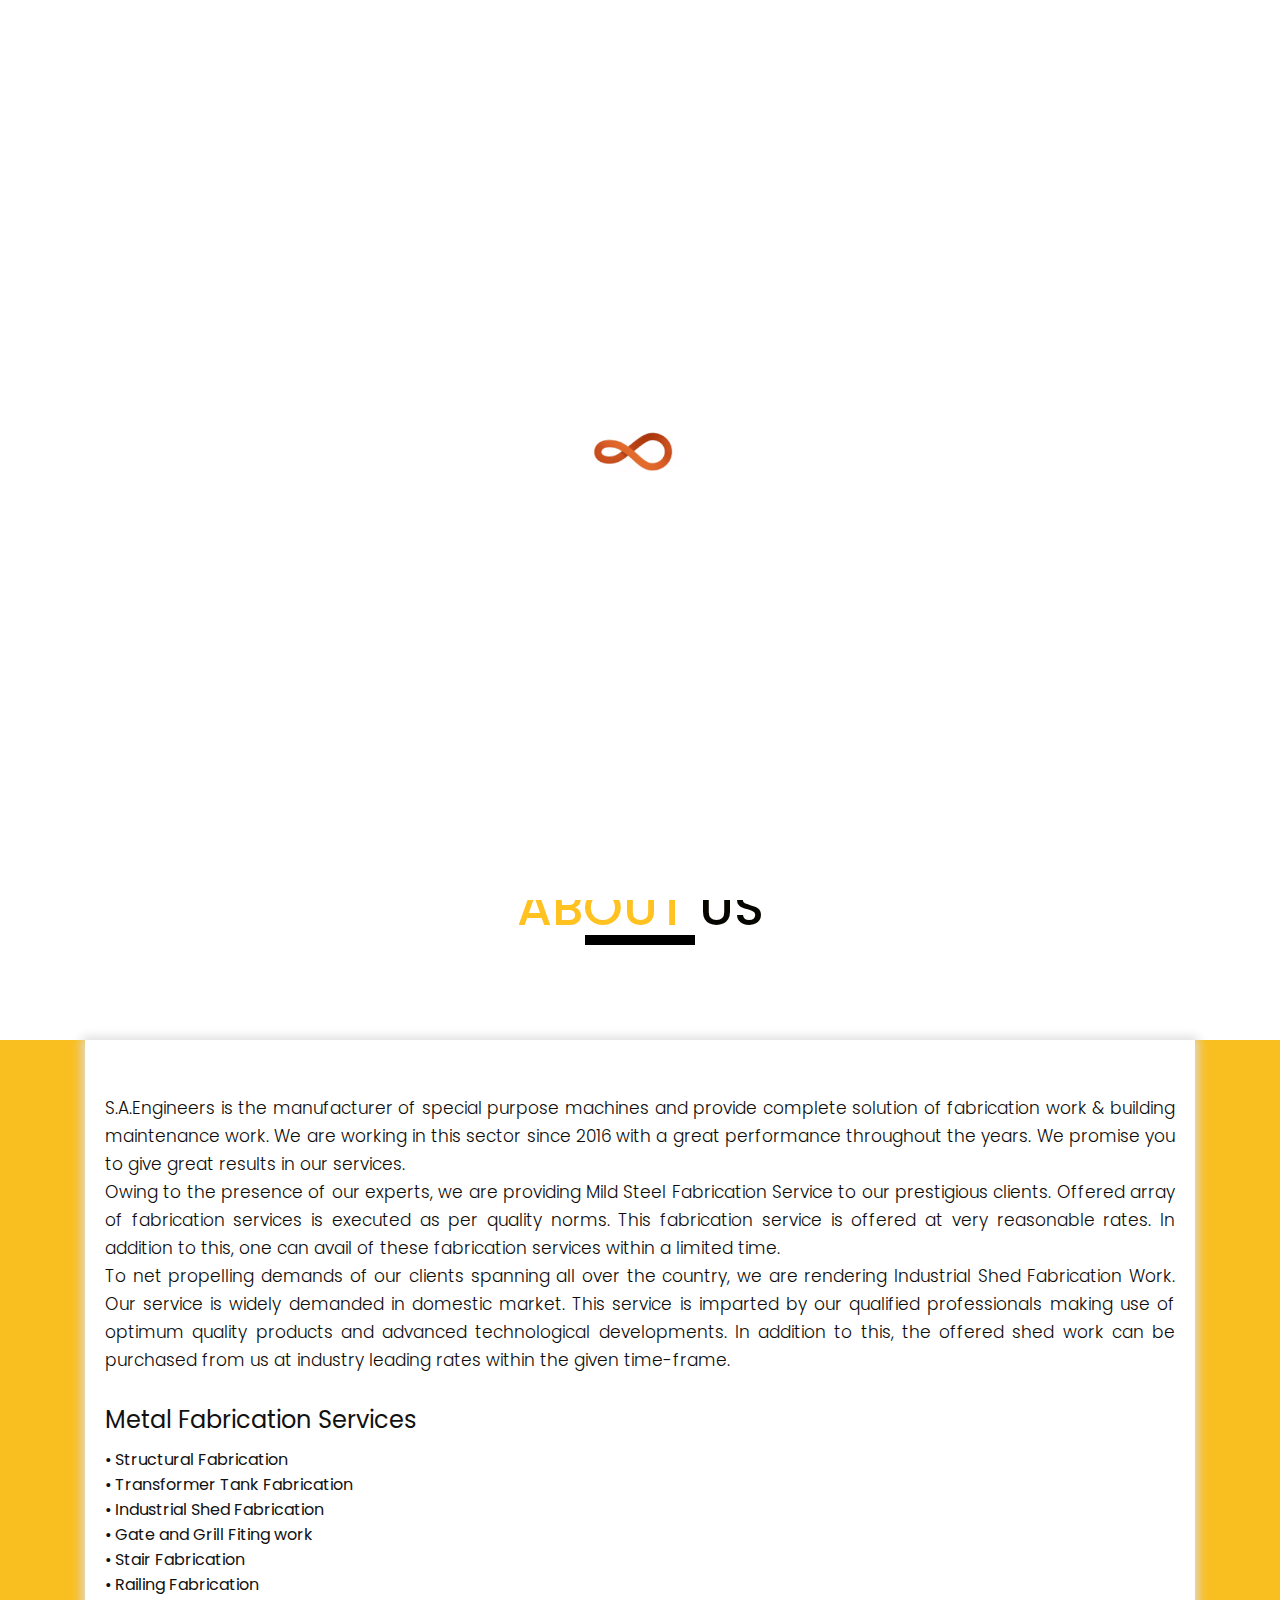
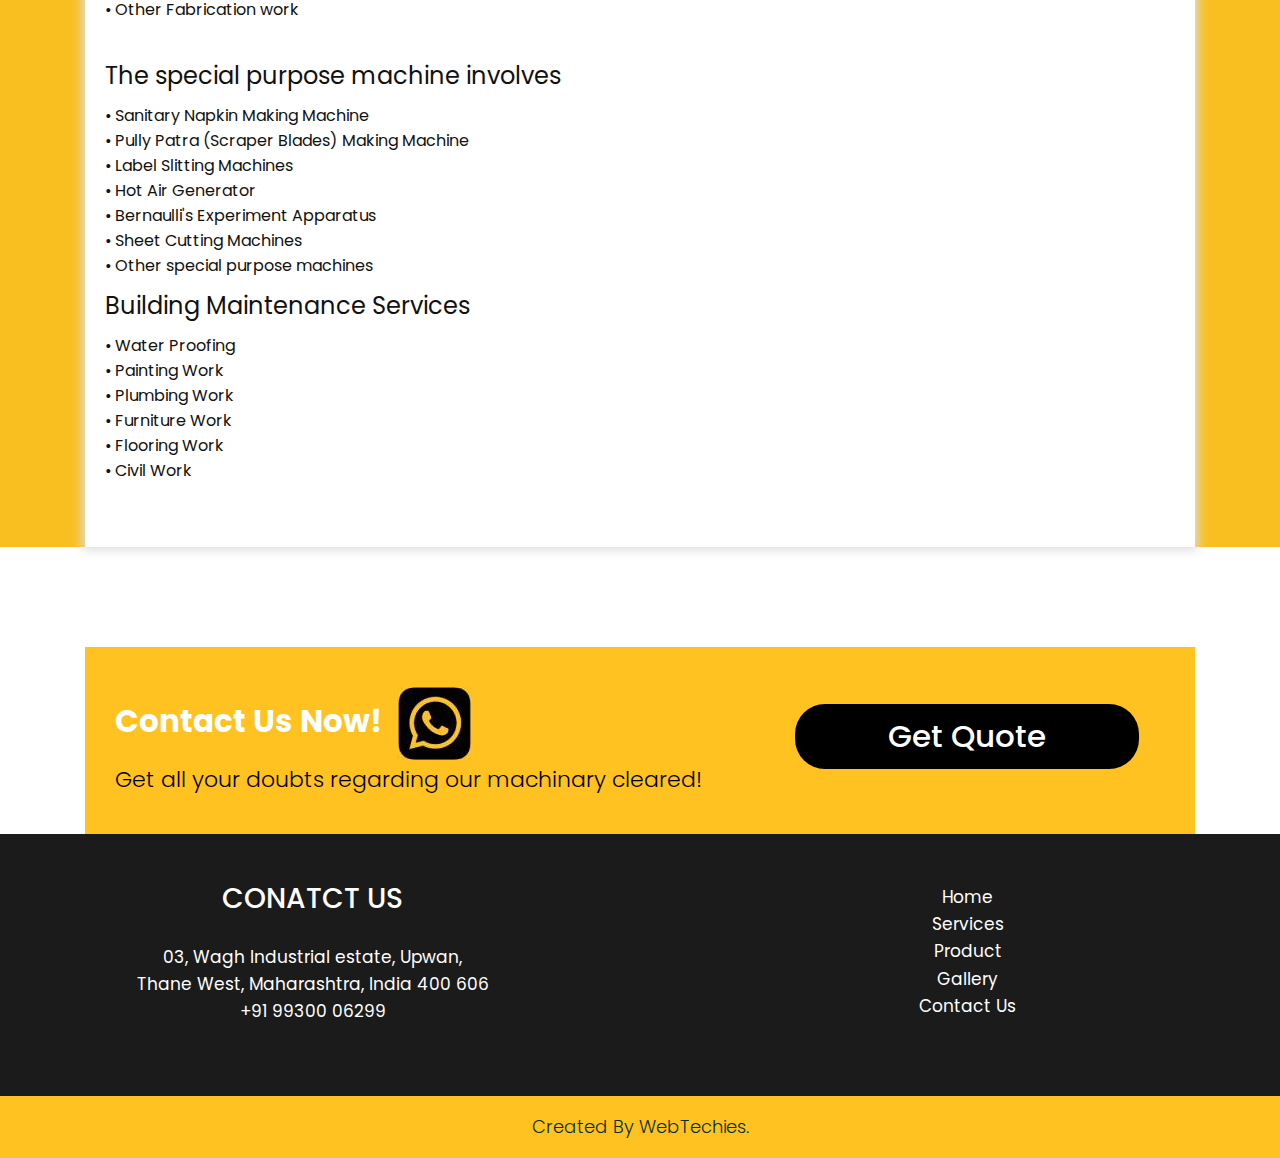
==== index.html @ 24c994b4 "Add files via upload" ====
<!DOCTYPE html>
<html lang="en">
   <head>
      <!-- basic -->
      <meta charset="utf-8">
      <meta http-equiv="X-UA-Compatible" content="IE=edge">
      <!-- mobile metas -->
      <meta name="viewport" content="width=device-width, initial-scale=1">
      <meta name="viewport" content="initial-scale=1, maximum-scale=1">
      <meta name="viewport" content="width=device-width, initial-scale=1, maximum-scale=1, user-scalable=no">
      <!-- site metas -->
      <title>S A Engineering</title>
      <meta name="keywords" content="">
      <meta name="description" content="">
      <meta name="author" content="">
      <!-- bootstrap css -->
      <link rel="stylesheet" href="css/bootstrap.min.css">
      <!-- style css -->
      <link rel="stylesheet" href="css/style.css">
      <!-- Responsive-->
      <link rel="stylesheet" href="css/responsive.css">
      <!-- fevicon -->
      <link rel="icon" href="images/fevicon.png" type="image/gif" />
      <!-- Scrollbar Custom CSS -->
      <link rel="stylesheet" href="css/jquery.mCustomScrollbar.min.css">
      <!-- Tweaks for older IEs-->
      <link rel="stylesheet" href="https://netdna.bootstrapcdn.com/font-awesome/4.0.3/css/font-awesome.css">
      <link rel="stylesheet" href="https://cdnjs.cloudflare.com/ajax/libs/fancybox/2.1.5/jquery.fancybox.min.css" media="screen">
      <!--[if lt IE 9]>
      <script src="https://oss.maxcdn.com/html5shiv/3.7.3/html5shiv.min.js"></script>
      <script src="https://oss.maxcdn.com/respond/1.4.2/respond.min.js"></script><![endif]-->
   </head>
   <!-- body -->
   <body class="main-layout">
      <!-- loader  -->
      <div class="loader_bg">
         <div class="loader"><img src="images/loading.gif" alt="#" /></div>
      </div>
      <!-- end loader --> 
      <!-- header -->
      <header>
         <!-- header inner -->
         <div class="header">
            <div class="head_top">
               <div class="container">
                  <div class="row">
                     <div class="col-xl-3 col-lg-6 col-md-6 col-sm-12">

                     </div>

                  <div class="col-xl-5 col-lg-6 col-md-6 col-sm-12 " style="padding-top: 1%;">
                     <div class="top-box" style="text-align: left;">
                     <p style="font-size: x-large;"><b>S A ENGINEERS AND CONTRACTORS</b></p>
                     </div>
                  </div>
                  <div class="col-xl-1 col-lg-6 col-md-6 col-sm-12">
                     </div>
                  <div class="col-xl-3 col-lg-6 col-md-6 col-sm-12">
                       <div class="top-box number" style="text-align: right;">
                          
                        <p>+91 9930006299         saengineers4@gmail.com</p>
                    </div>
                  </div>
               </div>
            </div>
         </div>
         <div class="container">
            <div class="row">
               <div class="col-xl-3 col-lg-3 col-md-3 col-sm-3 col logo_section">
                  <div class="full">
                     <div class="center-desk">
                        <div class="logo"> <a href="index.html"><img src="images/logo.JPG" alt="logo"/></a> </div>
                     </div>
                  </div>
               </div>
               <div class="col-xl-9 col-lg-7 col-md-9 col-sm-9">
                  <div class="menu-area">
                     <div class="limit-box">
                        <nav class="main-menu">
                           <ul class="menu-area-main">
                              <li class="active"> <a href="index.html">Home</a> </li>
                             <li> <a href="service.html">Services</a> </li>
                              <li> <a href="product.html"> Products</a> </li>
                              <li> <a href="catalogue.html">Gallery</a> </li>
                              <li> <a href="contact.html">Contact Us</a> </li>
                            <li class="mean-last">  </li>

                             
                               
                           </ul>
                          
                        </nav>
                     </div>
                  </div>
               </div>
              
            </div>
         </div>
         <!-- end header inner --> 
      </header>
      <!-- end header -->
      <!--image slider start-->
      <div class="slider"> 
         <!-- picture 01 -->
         <div class="slide active-slide">
           <div class="container">
                <img src="images/4.png"> 
       
           </div>
         </div>
         <!-- picture 02 -->
         <div class="slide">
           <div class="container">
               <img src="images/5.png"> 
           </div>
         </div>
         <!-- picture 03 -->
         <div class="slide">
           <div class="container">
               <img src="images/6.png">
           </div>
         </div>
         <!-- picture 04 -->
         <div class="slide">
           <div class="container">
                <img src="images/7.png">
           </div>
         </div>
         <!-- picture 05 -->
         <div class="slide">
           <div class="container">
                <img src="images/8.png">
           </div>
         </div>
       </div>  
       <!-- Slider nav -->
       <div class="slider-nav"> 
         <a href="" class="arrow-prev"><img src="https://s3.amazonaws.com/codecademy-content/courses/ltp2/img/flipboard/arrow-prev.png"></a>
         <ul class="slider-dots">
           <li class="dot active-dot">&bull;</li>
           <li class="dot">&bull;</li>
           <li class="dot">&bull;</li>
           <li class="dot">&bull;</li>
           <li class="dot">&bull;</li>
         </ul>
         <a href="" class="arrow-next"><img src="https://s3.amazonaws.com/codecademy-content/courses/ltp2/img/flipboard/arrow-next.png"></a> 
       </div>
      <!--manual navigation end-->
    </div>
    <!--image slider end-->



<!-- CHOOSE  -->
      <div class="whyschose">
         <div class="container">

            <div class="row">
               <div class="col-md-6 offset-md-3">
                  <div class="title">
                     <h2>About <strong class="black">us</strong></h2>
                   
                  </div>
               </div>
            </div>
         </div>
      </div>
      <div class="choose_bg">
         <div class="container">
            <div class="white_bg">
            <div class="row">
               <div class="title"></div>
               
               <dir class="col-xl-12 col-lg-3  col-sm-12 hometext" style="letter-spacing: 0px;text-align: justify;">
                  <div class="for_box" >
                   
                    
                     <p>S.A.Engineers is the manufacturer of special purpose machines and provide 
                        complete solution of fabrication work & building maintenance work. We are working in
                        this sector since 2016 with a great performance throughout the years.
                         We promise you to give great results in our services. 
                          <br>
                          Owing to the presence of our experts, we are providing Mild Steel Fabrication Service
                           to our prestigious clients. Offered array of fabrication services is executed as per quality norms. 
                           This fabrication service is offered at very reasonable rates. In addition to this, 
                           one can avail of these fabrication services within a limited time.
                          <br>
                          To net propelling demands of our clients spanning all over the country, we are rendering
                           Industrial Shed Fabrication Work. Our service is widely demanded in domestic market. 
                           This service is imparted by our qualified professionals making use of optimum quality 
                           products and advanced technological developments. In addition to this, the offered shed work 
                           can be purchased from us at industry leading rates within the given time-frame.
                          <br>
                          <br>

                        <h1>Metal Fabrication Services</h1>
                       <h4> • Structural Fabrication <br>
                        • Transformer Tank Fabrication <br>
                        • Industrial Shed Fabrication <br>
                        • Gate and Grill Fiting work <br>
                        • Stair Fabrication <br>
                        • Railing Fabrication <br>
                        • Other Fabrication work </h4> <br>
                        
                        <h1>
                           The special purpose machine involves
                        </h1>
                        <h4>
                           • Sanitary Napkin Making Machine<br>
                           • Pully Patra (Scraper Blades) Making Machine<br>
                           • Label Slitting Machines<br>
                           • Hot Air Generator <br>
                           • Bernaulli's Experiment Apparatus <br>
                           • Sheet Cutting Machines <br>
                           • Other special purpose machines<br>
                        </h4>
                        <h1>
                           Building Maintenance Services
                        </h1>
                        <h4>
                           • Water Proofing <br>
                           • Painting Work <br>
                           • Plumbing Work <br>
                           • Furniture Work<br>
                           • Flooring Work <br>
                           • Civil Work <br>
                        </h4>
                     </p>
        
                  </div>
               </dir>
               
            </div>
         </div>
       </div>
      </div>
<!-- end CHOOSE -->

      <!-- service --> 
      
      
     
      <!-- end service -->

      <!-- our product -->
      

         <div class="container">
            <div class="yellow_bg">
            <div class="row">
               <div class="col-xl-7 col-lg-7 col-md-7 col-sm-12">
                  <div class="yellow-box">
                     <h3>Contact Us Now!<i><img src="icon/whatsapp.jpg"/></i></h3>
                     
                     <p>Get all your doubts regarding our machinary cleared!</p>
                  </div>
               </div>
                <div class="col-xl-5 col-lg-5 col-md-5 col-sm-12">
                  <div class="yellow-box">
                     <a href="https://wa.me/919930006299">Get  Quote</a>
                  </div>
               </div>
            </div>
         </div>
         </div>
      </div>

      <!-- end our product -->
      <!-- map -->
      
      <!-- end map --> 
      <!--  footer --> 




      <footr>
         <div class="footer">
           
            <div class="row">
               <div class="col-xl-6 col-lg-3 col-md-6 col-sm-12">
                  <div class="contact">
                     <h3>conatct us</h3>
                     
                     <span>03, Wagh Industrial estate, Upwan,<br>
                        Thane West, Maharashtra, India  400 606<br>
                   
                       +91 99300 06299</span>
                  </div>
               </div>
                 
               <div class="col-xl-6 col-lg-3 col-md-6 col-sm-12">
                  <div class="contact">
                
                      <ul class="lik">
                    <li> <a href="index.html"> Home</a></li>
                         <li> <a href="service.html">Services</a></li>
                         <li> <a href="product.html">Product</a></li>
                         <li> <a href="catalogue.html">Gallery</a></li>
                          <li> <a href="contact.html">Contact Us</a></li>
                  </div>
               </div>
                 
            </div>
        
            <div class="copyright">
               <p>Created By WebTechies.</p>
            </div>
         </div>
      </div>
      </footr>
      <!-- end footer -->
      <!-- Javascript files--> 
      <script src="js/jquery.min.js"></script> 
      <script src="js/popper.min.js"></script> 
      <script src="js/bootstrap.bundle.min.js"></script> 
      <script src="js/jquery-3.0.0.min.js"></script> 
      <script src="js/plugin.js"></script> 
      <script src="js/slider.js"></script> 
      <!-- sidebar --> 
      <script src="js/jquery.mCustomScrollbar.concat.min.js"></script> 
      <script src="js/custom.js"></script>
      <script src="https:cdnjs.cloudflare.com/ajax/libs/fancybox/2.1.5/jquery.fancybox.min.js"></script>
      <script>
         $(document).ready(function(){
         $(".fancybox").fancybox({
         openEffect: "none",
         closeEffect: "none"
         });
         
         $(".zoom").hover(function(){
         
         $(this).addClass('transition');
         }, function(){
         
         $(this).removeClass('transition');
         });
         });
         
      </script> 
   </body>
</html>
---- css/style.css ----
/*---------------------------------------------------------------------
    File Name: style.css
---------------------------------------------------------------------*/


/*---------------------------------------------------------------------
    import Fonts
---------------------------------------------------------------------*/

@import url('https://fonts.googleapis.com/css?family=Rajdhani:300,400,500,600,700');
@import url('https://fonts.googleapis.com/css?family=Poppins:100,100i,200,200i,300,300i,400,400i,500,500i,600,600i,700,700i,800,800i,900,900i');

/*****----------------------------------------
     1) font-family: 'Rajdhani', sans-serif;  
     2) font-family: 'Poppins', sans-serif; 
----------------------------------------*****/


/*---------------------------------------------------------------------
    import Files
---------------------------------------------------------------------*/

@import url(animate.min.css);
@import url(normalize.css);
@import url(meanmenu.css);
@import url(owl.carousel.min.css);
@import url(slick.css);
@import url(jquery-ui.css);
@import url(nice-select.css);

/*---------------------------------------------------------------------
    skeleton
---------------------------------------------------------------------*/

* {
	box-sizing: border-box !important;
}

html {
	scroll-behavior: smooth;
}

body {
	color: #666666;
	font-size: 14px;
	font-family: 'poppins', sans-serif;
	line-height: 1.80857;
	font-weight: normal;
	overflow-x: hidden;
}

a {
	color: #1f1f1f;
	text-decoration: none !important;
	outline: none !important;
	-webkit-transition: all .3s ease-in-out;
	-moz-transition: all .3s ease-in-out;
	-ms-transition: all .3s ease-in-out;
	-o-transition: all .3s ease-in-out;
	transition: all .3s ease-in-out;
}

h1,
h2,
h3,
h4,
h5,
h6 {
	letter-spacing: 0;
	font-weight: normal;
	position: relative;
	padding: 0 0 10px 0;
	font-weight: normal;
	line-height: normal;
	color: #111111;
	margin: 0
}

h1 {
	font-size: 24px
}

h2 {
	font-size: 22px
}

h3 {
	font-size: 18px
}

h4 {
	font-size: 16px
}

h5 {
	font-size: 14px
}

h6 {
	font-size: 13px
}

*,
*::after,
*::before {
	-webkit-box-sizing: border-box;
	-moz-box-sizing: border-box;
	box-sizing: border-box;
}

h1 a,
h2 a,
h3 a,
h4 a,
h5 a,
h6 a {
	color: #212121;
	text-decoration: none!important;
	opacity: 1
}

button:focus {
	outline: none;
}

ul,
li,
ol {
	margin: 0px;
	padding: 0px;
	list-style: none;
}

p {
	margin: 0px;
	font-weight: 300;
	font-size: 15px;
	line-height: 24px;
}

a {
	color: #222222;
	text-decoration: none;
	outline: none !important;
}

a,
.btn {
	text-decoration: none !important;
	outline: none !important;
	-webkit-transition: all .3s ease-in-out;
	-moz-transition: all .3s ease-in-out;
	-ms-transition: all .3s ease-in-out;
	-o-transition: all .3s ease-in-out;
	transition: all .3s ease-in-out;
}

img {
	max-width: 100%;
	height: auto;
}

:focus {
	outline: 0;
}

.btn-custom {
	margin-top: 20px;
	background-color: transparent !important;
	border: 2px solid #ddd;
	padding: 12px 40px;
	font-size: 16px;
}

.lead {
	font-size: 18px;
	line-height: 30px;
	color: #767676;
	margin: 0;
	padding: 0;
}

.form-control:focus {
	border-color: #ffffff !important;
	box-shadow: 0 0 0 .2rem rgba(255, 255, 255, .25);
}

.navbar-form input {
	border: none !important;
}

.badge {
	font-weight: 500;
}

blockquote {
	margin: 20px 0 20px;
	padding: 30px;
}

button {
	border: 0;
	margin: 0;
	padding: 0;
	cursor: pointer;
}

.full {
	float: left;
	width: 90%;
}

.layout_padding {
	padding-top: 90px;
	padding-bottom: 90px;
}

.layout_padding_2 {
	padding-top: 75px;
	padding-bottom: 75px;
}

.light_silver {
	background: #f9f9f9;
}

.theme_bg {
	background: #38c8a8;
}

.margin_top_30 {
	margin-top: 30px !important;
}

.full {
	width: 100%;
	float: left;
	margin: 0;
	padding: 0;
}


/**-- heading section --**/

.main_heading {
	text-align: center;
	display: flex;
	justify-content: center;
	position: relative;
	margin-bottom: 50px;
}

.main_heading h2 {
	padding: 0;
	font-size: 48px;
	line-height: 60px;
	font-weight: 400;
	position: relative;
	letter-spacing: -0.5px;
	color: #114c7d;
	border-left: solid #38c8a8 10px;
	padding-left: 15px;
}

.main_heading h2 strong {
	background: #38c8a8;
	color: #fff;
	font-weight: 600;
	padding: 0 15px;
	line-height: 68px;
}

.white_heading_main h2 {
	color: #fff;
}

.small_main_heading {
	margin-top: 25px;
	float: left;
	width: 100%;
	border-bottom: solid rgba(0, 0, 0, 0.07) 1px;
	margin-bottom: 25px;
}

.small_main_heading h2 {
	padding: 2px 0 20px 0;
	color: #114c7d;
	font-weight: 400;
	font-size: 28px;
	background-image: url('../images/fevicon.png');
	background-repeat: no-repeat;
	padding-left: 55px;
	letter-spacing: -0.5px;
}

.small_main_heading h2 strong {
	color: #38c8a8;
	font-weight: 600;
}

.main_bt {
	background: #000;
	color: #fff;
	padding: 10px 60px 10px 60px;
	float: left;
	font-size: 15px;
	font-weight: 400;
	border: solid #000 5px;
	border-radius: 0;
	margin-right: 30px;
}

a.readmore_bt {
	color: #fff;
	font-weight: 300;
	text-decoration: underline !important;
}

.main_bt:hover,
.main_bt:focus {
	background: #ad2101;
	border: solid #ad2101 5px;
	color: #fff;
}


/**-- list icon --**/

.ul_list_info_icon ul {
	list-style: none;
}

.ul_list_info_icon ul li {
	display: inline;
	float: left;
	width: 100%;
}

.ul_list_info_icon ul li img {
	width: 75px;
}


/*----------------------------
    preloader area
----------------------------*/

.loader_bg {
	position: fixed;
	z-index: 9999999;
	background: #fff;
	width: 100%;
	height: 100%;
}

.loader {
	height: 100%;
	width: 100%;
	position: absolute;
	left: 0;
	top: 0;
	display: flex;
	justify-content: center;
	align-items: center;
}

.loader img {
	width: 280px;
}


/*----------------------------
    scroll to top area
----------------------------*/

.scrollup {
	float: right;
	position: absolute;
	color: #fff;
	right: 20px;
	padding: 0px 5px;
	text-transform: uppercase;
	font-weight: 600;
	background: #38c8a8;
	position: fixed;
	bottom: 20px;
	z-index: 99;
	text-align: center;
	color: #fff;
	cursor: pointer;
	border-radius: 0px;
	opacity: 0;
	backface-visibility: hidden;
	-webkit-backface-visibility: hidden;
	transform: scale(1);
	-moz-transform: scale(1);
	-o-transform: scale(1);
	-webkit-transform: scale(1);
	transition: .2s all ease;
	-moz-transition: .2s all ease;
	-o-transition: .2s all ease;
	-webkit-transition: .2s all ease;
	width: 50px;
	height: 50px;
	border-radius: 100%;
	line-height: 48px;
	font-size: 16px;
}

.scrollup.b-show_scrollBut {
	opacity: 1;
	visibility: visible;
}

.top_awro {
	background: #ee4a79 none repeat scroll 0 0;
	cursor: pointer;
	padding: 6px 8px;
	position: fixed;
	bottom: 59px;
	right: 20px;
	display: none;
	height: 45px;
	width: 45px;
	border-radius: 50%;
	text-align: center;
	line-height: 30px;
	transition: all 0.5s ease;
}

.sale_pro {
	background: #f25252 !important;
}

.margin_top_50 {
	margin-top: 50px;
}

.margin_bottom_30_all {
	margin-bottom: 30px;
}

.text_align_center {
	text-align: center;
}


/*---------------------------------------------------------------------
    header area
---------------------------------------------------------------------*/

.logo_section {
	text-align: center;
}

.logo {
	float: left;
}

nav.main-menu {
	float: right;
	margin-left: 0;
}

.menu-area-main li:hover a,
.menu-area-main li:focus a {
	color: #ffc221;
}

.menu-area-main li.active a {
	color: #ffc221;
}

.right_cart_section {
	float: right;
	width: auto;
}

.right_cart_section ul {
	float: left;
	min-height: auto;
	margin: 0;
	padding: 12px 0 0;
}

.right_cart_section .cart_icons {
	padding: 18px 0 0;
}

.main-menu ul>li nth:child(5) a {
	padding-right: 0px;
}

.right_cart_section ul li {
	float: left;
	font-size: 17px;
	font-weight: 400;
	color: #fff;
	margin-right: 30px;
}

.right_cart_section ul.cart_update li {
	font-size: 13px;
	color: #ccc;
	line-height: normal;
	margin: 0;
	font-weight: 300;
}

.right_cart_section ul.cart_update li span {
	font-size: 18px;
	font-weight: 300;
	color: #fff;
	line-height: 21px;
}

.right_cart_section ul li i {
	margin-right: 10px;
	margin-top: 5px;
	float: left;
	color: #fff;
	font-size: 21px;
}

.right_cart_section ul li a {
	color: #fff;
}


/*-- end header middle --*/

.top-bar-info {
	background: #111111;
	padding: 5px 0px;
}

.top-menu-left {
	float: left;
}

.top-menu-left li {
	position: relative;
	display: inline-block;
	margin-right: 11px;
	padding-right: 12px;
}

.top-menu-left li::before {
	content: '';
	position: absolute;
	right: 0;
	top: 9px;
	height: 10px;
	border-right: 1px dotted #999;
}

.top-menu-left li:last-child::before {
	display: none;
}

.top-menu-left li:last-child {
	padding: 0px;
	margin: 0px;
}

.top-menu-left li a {
	color: #ffffff;
	font-size: 12px;
	text-transform: uppercase;
	text-decoration: none;
}

.top-menu-left li a:hover {
	color: #38c8a8;
}

.right-dropdown-language {
	float: right;
	margin-left: 12px;
}

.dropdown-bar .dropdown-link {
	position: absolute;
	z-index: 1009;
	top: 40px;
	left: 0;
	right: auto;
	min-width: 50px;
	padding: 15px;
	background: #ffffff;
	list-style: none;
	border: 2px solid #38c8a8;
	opacity: 0;
	visibility: hidden;
	-webkit-box-shadow: 0 0 10px rgba(0, 0, 0, 0.1);
	box-shadow: 0 0 10px rgba(0, 0, 0, 0.1);
	-webkit-transition: opacity 0.2s ease 0s, visibility 0.2s linear 0s;
	-o-transition: opacity 0.2s ease 0s, visibility 0.2s linear 0s;
	transition: opacity 0.2s ease 0s, visibility 0.2s linear 0s;
	text-align: left;
}

.dropdown-bar:hover .dropdown-link {
	opacity: 1;
	visibility: visible;
	top: 25px;
}

.dropdown-bar.right-dropdown-language>a::after {
	font-family: 'FontAwesome';
	content: "\f107";
	text-decoration: none;
	padding-left: 4px;
	color: #ffffff;
}

.right-dropdown-language>a {
	line-height: 10px;
	padding: 5px 5px;
	cursor: pointer;
}

.dropdown-bar .dropdown-link li a {
	color: #111111;
	display: block;
	font-size: 12px;
	line-height: 15px;
	padding: 5px 0;
}

.dropdown-bar .dropdown-link li a:hover {
	color: #38c8a8;
}

.dropdown-bar .dropdown-link li a img {
	margin-right: 7px;
}

.dropdown-bar .dropdown-link li.active {
	font-weight: bold;
}

.right-dropdown-language .dropdown-link {
	min-width: 100px;
	padding: 7px 10px;
	color: #111111;
}

.dropdown-bar {
	position: relative;
	padding: 0 5px;
	font-size: 13px;
}

.dropdown-bar .dropdown-link.right-sd {
	left: auto;
	right: 0;
}

.right-dropdown-currency {
	float: right;
	margin-left: 12px;
}

.dropdown-bar.right-dropdown-currency>a::after {
	font-family: 'FontAwesome';
	content: "\f107";
	text-decoration: none;
	padding-left: 4px;
	color: #ffffff;
}

.right-dropdown-currency>a {
	line-height: 10px;
	padding: 5px 5px;
	cursor: pointer;
	color: #ffffff;
}

.right-dropdown-currency .dropdown-link {
	min-width: 100px;
	padding: 7px 10px;
	color: #111111;
}

.right-dropdown-currency .dropdown-link {
	min-width: 55px;
	padding: 7px 10px;
}

.right-dropdown-currency .dropdown-link li a span.symbol {
	margin-right: 7px;
}

#login-modal .modal-content {
	border-radius: 0px;
}

#login-modal .modal-content .modal-header {
	background: #38c8a8;
	border-radius: 0;
}

#login-modal .modal-content .modal-body .form-group input {
	background: #ffffff;
	border: 1px solid #c8c8c8;
	border-radius: 0px;
}

#login-modal .modal-content .modal-body .form-group input:focus {
	border: 1px solid #c8c8c8 !important;
}

#login-modal .modal-content form {
	margin-bottom: 10px;
}

.modal-title {
	padding: 0px;
	color: #ffffff;
	font-size: 18px;
	text-transform: uppercase;
}

.btn-template-outlined {
	background: #111111;
	color: #ffffff;
	border: none;
	border-radius: 0px;
}

.btn-template-outlined i {
	padding-right: 10px;
}

.text-muted {
	padding: 10px 0px;
}

.slogan-line {
	float: right;
	color: #ffffff;
	font-size: 13px;
}

.middle-area {
	padding: 30px 0px;
}

.header-search {
	padding: 3px 0px;
}

.header-search form {
	position: relative;
	-webkit-box-shadow: 0px 1px 10px -1px rgba(0, 0, 0, 0.2);
	box-shadow: 0px 1px 10px -1px rgba(0, 0, 0, 0.2);
}

.header-search .btn-group.bootstrap-select {
	position: absolute;
	left: 0px;
	top: 0px;
}

.header-search input {
	width: 100%;
	min-height: 45px;
	border-radius: 0px;
	border: none;
	padding-left: 15px;
	border: 1px solid #e0e7ed;
}

.header-search form .search-btn {
	position: absolute;
	right: 0;
	top: 0;
	border: 0;
	color: #fff;
	font-size: 20px;
	padding: 4px 15px;
	border-radius: 0px;
	background-color: #38c8a8;
	cursor: pointer;
}

.header-search form .search-btn:hover {
	background: #111111;
}

.cart-box {
	float: right;
	margin-left: 10px;
	position: relative;
}

.cart-content-box {
	position: absolute;
	z-index: 1009;
	top: 40px;
	left: auto;
	right: 0;
	min-width: 250px;
	max-width: 250px;
	padding: 15px;
	background: #ffffff;
	list-style: none;
	border: 2px solid #38c8a8;
	opacity: 0;
	visibility: hidden;
	-webkit-box-shadow: 0 0 10px rgba(0, 0, 0, 0.1);
	box-shadow: 0 0 10px rgba(0, 0, 0, 0.1);
	text-align: left;
	-webkit-transform: scaleY(0);
	transform: scaleY(0);
	-webkit-transform-origin: 0 0 0;
	transform-origin: 0 0 0;
	-webkit-transition: all 0.3s ease 0s;
	transition: all 0.3s ease 0s;
	transition: all 0.3s ease 0s;
}

.cart-box:hover .cart-content-box {
	opacity: 1;
	visibility: visible;
	top: 100%;
	-webkit-transform: scaleY(1);
	transform: scaleY(1);
}

.inner-cart {
	background: #38c8a8;
	border-radius: 2px;
	padding: 0px;
	color: #ffffff;
	position: relative;
	width: 40px;
	height: 40px;
	text-align: center;
}

.cart-box .inner-cart:hover {
	color: #ffffff;
}

.line-cart {
	float: left;
	line-height: 40px;
	margin-right: 9px;
}

.cart-box a {
	display: inline-block;
}

.cart-box a:hover {
	color: #38c8a8;
}

.cart-box a span.icon {
	background: #38c8a8;
	width: 30px;
	height: 40px;
	display: inline-block;
	line-height: 40px;
	text-align: center;
	color: #ffffff;
	position: relative;
	border-radius: 2px;
}

.cart-box a .p-up {
	position: absolute;
	right: -8px;
	top: -8px;
	line-height: initial;
	background: #38c8a8;
	padding: 3px;
	border-radius: 50%;
	width: 17px;
	height: 17px;
	font-size: 12px;
	text-align: center;
	line-height: 10px;
}

.wish-box {
	float: right;
}

.wish-box a {
	display: inline-block;
}

.wish-box a:hover {
	color: #38c8a8;
}

.wish-box a span.icon {
	background: #38c8a8;
	width: 40px;
	height: 40px;
	display: inline-block;
	line-height: 40px;
	text-align: center;
	color: #ffffff;
	position: relative;
	border-radius: 2px;
}

.wish-box a span.icon:hover {
	background: #111111;
}

.cart-content-right {
	padding: 5px 0px;
}

.cart-content-box .items {
	text-align: center;
}

.product-media {
	width: 60px;
	float: left;
	position: relative;
}

.cart-content-box .items:hover .product-media::before {
	transform: scale(1);
	-webkit-transform: scale(1);
	-moz-transform: scale(1);
	-ms-transform: scale(1);
	-o-transform: scale(1);
}

.product-media::before {
	position: absolute;
	content: '';
	z-index: 2;
	top: 0;
	left: 0;
	width: 100%;
	height: 100%;
	background-color: #38c8a8;
	opacity: 0.4;
	transform: scale(0);
	-webkit-transform: scale(0);
	-moz-transform: scale(0);
	-ms-transform: scale(0);
	-o-transform: scale(0);
	transition: all 0.5s ease;
	-webkit-transition: all 0.5s ease;
	-moz-transition: all 0.5s ease;
	-o-transition: all 0.5s ease;
}

.cart-content-box .items .item .remove {
	position: absolute;
	right: 0px;
	top: 0px;
	background: #38c8a8;
	color: #ffffff;
	width: 20px;
	height: 20px;
	line-height: 18px;
	border-radius: 2px;
}

.cart-content-box .items .item {
	margin-bottom: 10px;
	padding-bottom: 10px;
	border-bottom: 1px solid #e0e7ed;
	position: relative;
}

.cart-content-box .items .item .product-info {
	padding-top: 10px;
	padding-left: 71px;
	text-align: left;
}

.cart-content-box .items .item .remove:hover {
	background: #111111;
}

.subtotal {
	text-align: left;
	text-transform: capitalize;
	color: #38c8a8;
	font-weight: 500;
	margin-bottom: 15px;
}

.subtotal span {
	font-weight: bold;
	color: #111111;
	padding-left: 15px;
	float: right;
}

.actions .btn-process {
	padding: 5px 16px;
	color: #ffffff;
	font-family: 'Roboto', sans-serif;
	font-size: 14px;
	border-radius: 2px;
	overflow: hidden;
}

.actions .btn-process:hover {
	color: #ffffff;
}

.line-cart {
	position: relative;
}

.wish-box a span.icon span {
	position: absolute;
	right: -8px;
	top: -8px;
	line-height: initial;
	background: #38c8a8;
	padding: 3px;
	border-radius: 50%;
	width: 17px;
	height: 17px;
	font-size: 12px;
}

.main-menu {
	text-align: center;
}

.main-menu ul {
	margin: 0;
	list-style-type: none;
}

.main-menu ul>li {
	display: inline-block;
	position: relative;
}

.main-menu ul>li a {
	padding: 30px 23px 0 23px;
	line-height: 20px;
	font-size: 16px;
	display: block;
	font-weight: 500;
	color: #010005;
	text-transform: uppercase;
}

.main-menu ul li:last-child a {
	padding-right: 0;
}

.sub-down li {
	background: #ffffff;
}

.main-menu ul>li .sub-down li a {
	color: #114c7d;
	font-size: 15px;
	text-transform: capitalize;
	font-weight: 300;
	padding: 12px 5px;
	position: relative;
	border-bottom: solid #eee 1px;
}

.main-menu ul>li .sub-down li a::before {}

.main-menu ul>li .sub-down li a:hover {
	color: #111111;
}

.main-menu ul>li .sub-down li a:hover::before {}

.main-menu ul li:first-child {
	margin-left: 0;
}

.main-menu ul>li>ul {
	opacity: 0;
	position: absolute;
	text-align: left;
	top: 100%;
	-webkit-transform: scaleY(0);
	transform: scaleY(0);
	-webkit-transform-origin: 0 0 0;
	transform-origin: 0 0 0;
	-webkit-transition: all 0.3s ease 0s;
	transition: all 0.3s ease 0s;
	visibility: hidden;
	width: 240px;
	z-index: 999;
	background: #fff;
	-webkit-box-shadow: 0 6px 12px rgba(0, 0, 0, .175);
	box-shadow: 0 6px 12px rgba(0, 0, 0, .175);
}

.main-menu>ul>li:hover>ul {
	-webkit-transform: scaleY(1);
	transform: scaleY(1);
	visibility: visible;
	opacity: 1;
}

.main-menu ul>li>ul>li {
	margin: 0px;
	position: relative;
	display: block;
}

.main-menu ul>li>ul>li:hover>ul {
	-webkit-transform: scaleY(1);
	transform: scaleY(1);
	visibility: visible;
	opacity: 1;
	left: 100%;
	top: 10px;
}

.main-menu ul>li>ul>li>a {
	background: none !important;
}

.mean-container .mean-nav {
	margin-top: 0px;
	position: absolute;
	top: 100%;
}

.main-menu ul>li {
	position: inherit;
	display: inline-block;
	vertical-align: middle;
}

.main-menu ul>li:nth-child (6) {
	padding-right: 0px;
}

.nav>li {
	position: inherit;
	display: inline-block;
	vertical-align: middle;
}

.megamenu .sub-down {
	max-width: 1140px;
	width: 100%;
	left: 0;
	margin: 0 auto;
	right: 0;
	padding: 15px 0px;
}

.sub-full {}

.simple-down {
	padding: 15px;
}

.megamenu-categories {
	padding: 10px 0px;
}

.sub-full.megamenu-categories li {
	display: block;
}

.megamenu .sub-full.megamenu-categories ol li a {
	padding: 5px 0px;
	font-size: 15px !important;
	font-weight: 500;
}

.sub-full.megamenu-categories ol li .category-title {
	padding: 15px 0px;
	font-size: 16px;
	font-weight: 600;
	text-transform: uppercase;
}

.sub-full.megamenu-categories ol li .category-box a {
	padding: 5px 0px;
}

.menu-add {
	padding: 30px 15px;
}

.menu-add img {
	width: 100%;
}

.main-w img {
	width: 100%;
}

.women-box {
	position: relative;
}

.women-box::before {
	content: "";
	position: absolute;
	background: rgba(0, 0, 0, 0.3);
	width: 100%;
	height: 100%;
}

.banner-up-text {
	position: absolute;
	bottom: 10px;
	left: 0px;
	right: 0px;
	text-align: center;
}

.text-a {
	color: #fff;
	text-transform: uppercase;
	font-size: 40px;
	line-height: 40px;
	font-weight: 700;
}

.text-b {
	color: #fff;
	font-size: 28px;
	text-transform: uppercase;
	line-height: 30px;
	padding: 20px 0px;
}

.text-c {
	color: #ffffff;
	font-size: 31px;
	font-weight: 300;
	text-transform: uppercase;
	line-height: 30px;
	padding-bottom: 20px;
}

.megamenu .sub-full.megamenu-categories .women-box .banner-up-text a {
	background: #111111;
	color: #ffffff !important;
	display: inline-block;
	padding: 10px 16px;
	border-radius: 2px;
	overflow: hidden;
	font-size: 16px;
}

.sticky-wrapper .sticky-wrapper-header {
	z-index: 20 !important;
	background: #ffffff;
}

.is-sticky .sticky-wrapper-header .middle-area {
	padding: 10px 0px
}

.sticky-wrapper:not(.is-sticky) {
	height: auto !important;
}

.hover-btn {
	display: inline-block;
	vertical-align: middle;
	-webkit-transform: perspective(1px) translateZ(0);
	transform: perspective(1px) translateZ(0);
	box-shadow: 0 0 1px rgba(0, 0, 0, 0);
	position: relative;
	background: #111111;
	-webkit-transition-property: color;
	transition-property: color;
	-webkit-transition-duration: 0.3s;
	transition-duration: 0.3s;
}

.hover-btn::before {
	content: "";
	position: absolute;
	z-index: -1;
	top: 0;
	bottom: 0;
	left: 0;
	right: 0;
	background: #38c8a8;
	-webkit-transform: scaleX(0);
	transform: scaleX(0);
	-webkit-transform-origin: 50%;
	transform-origin: 50%;
	-webkit-transition-property: transform;
	transition-property: transform;
	-webkit-transition-duration: 0.3s;
	transition-duration: 0.3s;
	-webkit-transition-timing-function: ease-out;
	transition-timing-function: ease-out;
	display: block !important;
}

.hover-btn:hover::before,
.hover-btn:focus::before,
.hover-btn:active::before {
	-webkit-transform: scaleX(1);
	transform: scaleX(1);
}

.hover-btn:hover,
.hover-btn:focus,
.hover-btn:active {
	color: white;
	box-shadow: none;
}

.btn-secondary.focus,
.btn-secondary:focus {
	box-shadow: none;
}

.img-responsive {
	max-width: 100%;
}

.padding_right_15_inner {
	padding-right: 15px;
}

.padding_left_15_inner {
	padding-left: 15px;
}

.dark_bg {
	background: #114c7d;
}


/*---------------------------------------------------------------------
    top banner area
---------------------------------------------------------------------*/

.top-banner-slider {
	overflow: hidden;
	clear: both;
	height: 600px;
}

.top-banner-slider .heroslider {
	margin: 0px;
	padding: 0px;
	border: none;
	position: relative;
	border-radius: 0;
}

.swiper-overlay {
	height: 100%;
	position: relative;
}

.swiper-overlay {
	background: rgba(0, 0, 0, 0.5);
	content: "";
	width: 100%;
	height: 100%;
	left: 0px;
	top: 0px;
}

.heroslider .container {
	position: relative;
	height: 100%;
	padding-left: 0;
	padding-right: 0;
	z-index: 5;
}

.swiper-container {
	width: 100%;
	height: 100%;
}

.heroslider .slider-01 {
	width: 100%;
	background-image: url(../images/slider-01.jpg);
	background-size: cover;
	background-position: center;
}

.heroslider .slider-02 {
	width: 100%;
	background-image: url(../images/slider-02.jpg);
	background-size: cover;
	background-position: center;
}

.heroslider .slider-03 {
	width: 100%;
	background-image: url(../images/slider-03.jpg);
	background-size: cover;
	background-position: center;
}

.heroslider .slides li {
	height: 600px;
}

.top-banner-slider .heroslider .slides li::before {
	content: "";
	position: absolute;
	background: rgba(0, 0, 0, 0.4);
	height: 100%;
	width: 100%;
	left: 0px;
	top: 0px;
}

.top-banner-slider .flex_caption3 {
	position: absolute;
	z-index: 30;
	left: 0;
	right: 0;
	bottom: 50px;
	margin: 0 -15px;
	display: flex;
}

a.slide_banner {
	position: relative;
	display: inline-block;
	margin: 0 12px 0 15px;
}

.slide1_banner1 {
	width: 570px;
}

.slide1_banner2 {
	width: 270px;
}

.slide1_banner3 {
	width: 270px;
}

.top-banner-slider .flex_caption1 {
	text-align: center;
	position: absolute;
	z-index: 30;
	left: 0;
	right: 0;
	margin: 0 auto;
	top: 31%;
	max-width: 720px;
	width: 100%;
	text-transform: uppercase;
	color: #333;
}

.top-banner-slider .flex_caption1 .title1 {
	font-size: 36px;
	font-weight: 300;
	color: #ffffff;
}

.top-banner-slider .flex_caption1 .title2 {
	font-size: 60px;
	font-weight: 900;
	color: #ffffff;
}

.top-banner-slider .flex_caption2 {
	text-align: center;
}

.top-banner-slider .flex_caption2 {
	position: absolute;
	z-index: 30;
	left: 0;
	top: 20%;
	display: table;
	width: 177px;
	height: 177px;
	background-color: #242424;
}

.top-banner-slider .flex_caption2 .middle {
	display: table-cell;
	vertical-align: middle;
	text-transform: uppercase;
	text-align: center;
	font-weight: 700;
	line-height: 31px;
	font-size: 26px;
	color: #fff;
	transition: all 0.1s ease-in-out;
	-webkit-transition: all 0.1s ease-in-out;
}

.top-banner-slider .flex_caption2 .middle:hover {
	background: #38c8a8;
}

.top-banner-slider .flex_caption2 span {
	display: block;
	font-weight: 100;
	line-height: 36px;
	font-size: 34px;
}

a.slide_banner::before {
	content: '';
	position: absolute;
	left: 0;
	top: 0;
	right: 0;
	bottom: 0;
	opacity: 0;
	border: 2px solid #ffffff;
	transition: all 0.1s ease-in-out;
	-webkit-transition: all 0.1s ease-in-out;
}

a.slide_banner:hover::before {
	left: -7px;
	top: -7px;
	right: -7px;
	bottom: -7px;
	opacity: 1;
}

.flex-control-nav {
	background: #38c8a8;
	bottom: 0px;
	position: relative;
}

.flex-control-nav li {
	line-height: 10px;
}

.flex-control-paging li a {
	background: rgba(255, 255, 255, 1);
	border: 2px solid #ffffff;
}

.flex-control-paging li a.flex-active {
	border: 2px solid #ffffff;
}

.flex-direction-nav a {
	background: #111111;
	text-align: center;
}

.heroslider:hover .flex-direction-nav .flex-prev:hover {
	background: #38c8a8;
}

.heroslider:hover .flex-direction-nav .flex-next:hover {
	background: #38c8a8;
}

.flex-direction-nav a::before {
	color: #ffffff;
}

.top-banner-slider .swiper-pagination {
	padding: 10px 0px;
}

.heroslider .swiper-pagination {
	bottom: 0px;
	background: #38c8a8;
}

.heroslider .swiper-pagination .swiper-pagination-bullet-active {
	background: #fff;
}

.heroslider .swiper-pagination::before {
	content: "";
	width: 22px;
	height: 22px;
	position: absolute;
	left: -10px;
	top: 4px;
	z-index: -1;
	background: #e12d4f;
	-webkit-transform: rotate(45deg);
	transform: rotate(45deg);
}

.heroslider .swiper-pagination::after {
	content: "";
	width: 22px;
	height: 22px;
	position: absolute;
	right: -10px;
	top: 4px;
	z-index: -1;
	background: #e12d4f;
	-webkit-transform: rotate(45deg);
	transform: rotate(45deg);
}

.heroslider .swiper-pagination.swiper-pagination-bullets-dynamic {
	overflow: visible;
	width: 110px !important;
}

.heroslider .swiper-pagination .swiper-pagination-bullet {
	opacity: 1;
}

input[type="checkbox"].styled:checked+label:after,
input[type="radio"].styled:checked+label:after {
	font-family: 'FontAwesome';
	content: "\f00c";
}

input[type="checkbox"] .styled:checked+label::before,
input[type="radio"] .styled:checked+label::before {
	color: #fff;
}

input[type="checkbox"] .styled:checked+label::after,
input[type="radio"] .styled:checked+label::after {
	color: #fff;
}


/*---------------------------------------------------------------------
    layout new css 
---------------------------------------------------------------------*/


.buy {
background: #ffc221;
padding: 7px 41px !important;
margin-top: 18px;
border-radius: 5px;
display: inline-block;
float: right;
}

.buy:hover {
	color: #fff;
}

.head_top {background: #ffc221;
margin-bottom: 35px;
}
ul.sociel_link {
	display: flex;
flex-wrap: wrap;
justify-content: center;
margin: 0 auto;
float: left;
}
.slider{
	
	height: 500px;
	border-radius: 10px;
	overflow: hidden;
	
  }
  
  .slides{
	width: 500%;
	height: 500px;
	display: flex;
	align-items: center;
  }
  
  .slides input{
	display: none;
  }
  
  .slide{
	width: 100%;
	transition: 2s;
	padding-left: 0%;
	
  }
  
  .slide img{
	width: 800px;
	height: 500px;
  }
  
  /css for manual slide navigation/
  
  .navigation-manual{
	position: absolute;
	width: 800px;
	margin-top: -40px;
	display: flex;
	justify-content: center;
  }
  
  .manual-btn{
	border: 2px solid #40D3DC;
	padding: 5px;
	border-radius: 10px;
	cursor: pointer;
	transition: 1s;
  }
  
  .manual-btn:not(:last-child){
	margin-right: 40px;
  }
  
  .manual-btn:hover{
	background: #40D3DC;
  }
  
  #radio1:checked ~ .first{
	margin-left: 0;
  }
  
  #radio2:checked ~ .first{
	margin-left: -20%;
  }
  
  #radio3:checked ~ .first{
	margin-left: -40%;
  }
  
  #radio4:checked ~ .first{
	margin-left: -60%;
  }
  
  /css for automatic navigation/
  
  .navigation-auto{
	position: absolute;
	display: flex;
	width: 800px;
	justify-content: center;
	margin-top: 460px;
  }
  
  .navigation-auto div{
	border: 2px solid #40D3DC;
	padding: 5px;
	border-radius: 10px;
	transition: 1s;
  }
  
  .navigation-auto div:not(:last-child){
	margin-right: 40px;
  }
  
  #radio1:checked ~ .navigation-auto .auto-btn1{
	background: #40D3DC;
  }
  
  #radio2:checked ~ .navigation-auto .auto-btn2{
	background: #40D3DC;
  }
  
  #radio3:checked ~ .navigation-auto .auto-btn3{
	background: #40D3DC;
  }
  
  #radio4:checked ~ .navigation-auto .auto-btn4{
	background: #40D3DC;
  }
.top-box p {
	float: right;
	padding-top: 10px;
    color: #000;
}
ul.sociel_link li {
	display: inline-block;
}

ul.sociel_link li a {
color: #000;
width: 50px;
height: 50px;
float: left;
text-align: center;
line-height: 50px;
border-radius: 100%;
font-size: 18px;
}
.header {
	background: #fff;
	padding-bottom: 35px;
}

.logo a {
	font-size: 40px;
	font-weight: bold;
	text-transform: uppercase;
	color: #fff;
	line-height: 40px;
}

.relative {
	position: absolute;
	top: 50%;
	transform: translateY(-50%);
	bottom: auto;
	text-align: left;
}

.banner-main {
	position: relative;
}
.banner-main .carousel-caption h1 {
	color: #020000;
	font-size: 85px;
   line-height: 90px;
	text-transform: uppercase;
}
.banner-main .carousel-caption p {
	color: #050000;
    font-weight: 500;
    	
    line-height: 23px;
	 }
.banner-main .carousel-caption a {
    width: 250px;
background: #ffc221;
padding: 9px 0px;
color: #fff;
font-size: 17px;
border-radius: 30px 0px 30px 30px;
display: inline-block;
text-align: center;
margin-top: 20px;

}
.banner-main .carousel-caption a:hover {
	background: #000;
}
.yellow_bold {color: #ffc221;}

/** whyschose section **/

.whyschose {
	background: #fff;
    padding-top: 85px;
}


.title {
	text-align:center;
	padding-bottom: 60px;

}

.title h2 {
	font-size: 50px;
	line-height: 55px;
	color:#ffc221;
	font-weight: 500;
	text-transform: uppercase;
    margin-bottom: 27px;
    position: relative;
    padding-bottom: 8px;
}
.title h2:after {
	position: relative;
content: '';
top: 100%;
width: 110px;
height: 10px;
display: block;
margin: 0 auto;
background: #000;
}

.title span{
color:#070500;
font-size: 28px;
line-height: 28px;
margin-top: 20px;
}
.black {
	font-weight: 500;
	color:#070500;
}

.choose_bg {
	background: #f9be20;
}


.choose_bg .white_bg  {
	background: #fff;
	padding: 40px 20px;
	box-shadow: #ddd 0px 0px 10px 3px;
	margin-bottom: 5px;

}

.choose_bg .white_bg .for_box i {display:block;}
.choose_bg .white_bg .for_box h3 {
	font-size: 26px;
    line-height: 26px;
	color: #070500;
	padding: 25px 0px 15px 0px ;
	display: inline-block; 
	overflow: hidden;
}

.choose_bg .white_bg .for_box p {
	color: #0d0c0a;
	font-size: 17px;
	line-height: 28px;
}

.read-more  {
	width: 190px;
margin: 0 auto;
background: #fff;
display: block;
border: #f9be20 solid 2px;
text-align: center;
padding: 10px 0px;
color: #0a0401 !important;
font-size: 20px;
margin-top: 40px;
}
.read-more:hover {
	background: #f9be20;
	color: #0a0401;
}

/** end whyschose section **/



/** service section **/
.service {
	background: #fff;
	padding-top: 90px;
}
.service .service-box {
	padding: 30px 20px;
	box-shadow: #00000040 0px 0px 19px 0px;
    margin-bottom: 30px;
    text-align: center;
}

.service .service-box i img {
	height: 88px;
}

.service .service-box h3 {
	font-weight: 500;
	font-size: 22px;
	line-height: 22px;
	color: #050000;
	padding: 20px 0px;
}




.service .service-box p {
    color: #0d0c0a;
	font-size: 17px;
	line-height: 28px;
}




/** end service section **/


/** product section **/
.product {
	background: #fff;
	padding-top: 60px;

}

.product .title {
	text-align:left;
	padding-bottom: 60px;
}

.product .title h2 {
	font-size: 50px;
	line-height: 55px;
	color:#ffc221;
	font-weight: 500;
	text-transform: uppercase;
    margin-bottom: 27px;
    position: relative;
    padding-bottom: 8px;
}

.product .title h2:after {
	position: absolute;
    border-bottom: #000 solid 10px;
    content: '';
    top: 100%;
    width: 110px;
}

.product .title span{
color:#070500;
font-size: 22px;
line-height: 28px;
margin-top: 20px;
}

.product-bg {
	background: url(../images/bg.jpg);
	background-repeat: no-repeat;
	background-size: 100% 100%;
}
.product-bg-white {
	background: #ffffffbd;
	box-shadow: #00000040 0px 0px 25px 0px;
	padding-top: 80px;
	padding-bottom: 60px;
}
 .product-bg .product-bg-white .product-box {
 	background: #ddd;
 	text-align: center;
 	margin-bottom: 30px;
 	padding: 20px 25px;

 }
 .product-bg .product-bg-white .product-box i img {width: 100%;}
 .product-bg .product-bg-white .product-box:hover {
 	background: #fdc24f;
 }

 .product-bg .product-bg-white .product-box  h3 {
 	color: #020000;
 	font-weight: 500;
 	font-size: 17px;
 	line-height: 20px;
 	padding-top: 15px;
 }

 .product-bg .product-bg-white .product-box span {
 	color: #020000;
 	font-weight: 500;
 	font-size: 22px;
 	line-height: 22px;
 }
.product-bg .product-bg-white .product-box span:hover {
	color: #fff;
}


.Clients_bg_white {
	background:#ffffffbd;
	margin-top: 6px;
	padding-bottom: 40px;
}

.Clients_bg_white .title {
	text-align: left;
	padding-bottom: 30px;
}
.Clients_bg_white .title h3 {
	color: #030000;
	font-size: 50px;
	line-height: 50px;
	padding-top: 40px;
}

.banner_Client {
	position: relative;
}

.text-bg {position: inherit; text-align: left; }

.text-bg p {color: #030000;
  font-size: 17px; line-height: 28px;  padding-top: 40px; padding-bottom: 40px; display: inline-block;
 }
.img_bg i {float: left; display: flex; flex-wrap: wrap;}
.img_bg i img {width: 149px; height: 149px;}
.img_bg  span {color: #000; font-size: 28px; line-height: 28px; padding-left: 40px; padding-top: 41px;}
.img_bg .date {font-weight: normal; font-size: 16px; } 

.carousel-indicators li {
    width: 25px;
    height: 25px;
    border-radius: 30px;
} 

.carousel-indicators {right: inherit; margin-left: 7px;}

.carousel-indicators .active {
    background-color: #fdc24f;
}
.carousel-indicators li {
	background: #0c0505;
}

.yellow_bg {background: #ffc221; 
	padding: 40px 30px; 
	margin-top: 100px;
}

.yellow_bg .yellow-box h3 {
	color: #fff; 
	font-size: 31px; 
	font-weight: bold; 
	display: inline-block; 
	padding-bottom: 6px;
}
.yellow_bg .yellow-box i {padding-bottom: 10px; padding-left: 15px;	}
.yellow_bg .yellow-box p {

	font-size: 22px; 
	line-height: 28px; 
	color: #010101;
}
.yellow_bg .yellow-box a {
	background: #000;
    border-radius: 30px;
    max-width: 344px;
    width: 100%;
    font-size: 31px;
    line-height: 33px;
    color: #fff;
    padding: 16px 73px;
    display: inline-block;
    text-align: center;
    margin-left: 50px;
    margin-top: 17px;
    font-weight: 500;
}






/** end product section **/

/** map section **/
.map img {
	width: 100%;
    padding:0px;
}

.padi {
	padding: 0px ;
}

/** end map section **/

/** footer section **/

.footer {
	background: #1b1b1b;
    padding-top: 0px;
}
ul.sociel {
	display: flex;
	flex-wrap: wrap;
	justify-content:center;
	margin: 0 auto;
}
ul.sociel li {
	display: inline-block;
	padding:0px 10px;
	}

ul.sociel li a {
color: #fff;
width: 50px;
height: 50px;
float: left;
text-align: center;
line-height: 50px;
border-radius: 100%;
font-size: 18px;
}

ul.sociel li a:hover {
	color: #fff;
width: 50px;
height: 50px;
background: #181201;
float: left;
text-align: center;
line-height: 50px;
border-radius: 100%;
font-size: 18px;

}

.contact {
	margin-top: 50px;
	text-align: center;
}

.contact h3 {
	color: #fff;
	font-weight: 500;
	font-size: 28px;
    		line-height: 30px;
	padding-bottom: 30px;
	text-transform: uppercase;
}

.contact span {
	color: #fff;
	font-size: 17px;
	line-height: 27px;
}

ul.lik li a {
	color: #fff;
	font-size: 17px;
	line-height: 27px;
}

ul.lik li a:hover {
	color: #ffc221;
}

.copyright {
	background-color: #ffc221;
	padding: 20px 0px;
	margin-top: 70px;
}

.copyright p {
	color: #023023;
	font-size: 18px;
	line-height: 22px;
	text-align: center;
}

.copyright a:hover {
	color: #fff;
}

/** end footer section **/
/*---------------------------------------------------------------------
    ener page css
---------------------------------------------------------------------*/
.brand_color .titlepage h2 {
	font-weight: bold;
	font-size: 40px !important;
	text-transform: uppercase;
}


.brand_color {
     background-color: #ffc221;
}
.brand_color .titlepage {
     margin-top: 70px;
padding-bottom: 70px;
text-align: center;
}

.brand_color .abouttitle h2 {
     color: #fff;
     text-transform: uppercase;
     font-size: 40px;
     line-height: 45px;
     padding: 40px 0;
     font-weight: 500;
     text-align: center;
}


.contact .main_form {
     background: #fff;
   
    padding: 40px;
} 

.form-control {
     border: #ffc221 solid 2px;
     border-radius: inherit;
     margin-bottom: 30px;
     padding: 13px 20px;
     font-family: poppins;
}
.form-control:focus {
     box-shadow: inherit;
     border: #ffc221 solid 2px !important;
}

.textarea {
     font-family: poppins;
     border: #ffc221 solid 2px;
     margin-bottom: 30px;
     padding: 13px 20px;
     width: 100%;
     padding-top: 40px;
} 

.send {
     font-family: poppins;
    max-width: 212px;
    margin: 0 auto;
    display: block;
    background: #000;
    color: #fff;
    padding: 12px 0px;
    width: 100%;
    font-size: 17px;
}
.whatsapp{
     font-family: poppins;
    max-width: 212px;
    margin: 3px auto;
    display: block;
    background: #000;
    color: #fff;
    padding: 12px 0px;
    width: 100%;
    font-size: 17px;
}

.send:hover {
     background: #ffc221;
}
.whatsapp:hover {
	background: #ffc221;
}

.product_page .title {text-align: center;}






/** Lastestnews **/
 .Lastestnews {
     padding:90px 0px;
     background: #fff;
}
.Lastestnews .titlepage {
     text-align: center;
     margin-bottom: 60px;
}
.Lastestnews .titlepage span {
     color: #060606;
     font-size: 17px;
     line-height: 23px;
}
 .Lastestnews .news-box {
     background:#fff;
     box-shadow: #ddd 0px 0px 8px 4px;
     margin-bottom: 30px;
}
 .Lastestnews .news-box figure {
     margin: 0;
}
 .Lastestnews .news-box figure img {
     width: 100%;
}
 .Lastestnews .news-box h3 {
     font-size: 22px;
     line-height: 24px;
     color: #060606;
     font-weight: 500;
     padding: 20px 20px 4px 20px;
}
 .Lastestnews .news-box span {
     color: #e61414;
     margin-left: 20px;
}
 .Lastestnews .news-box p{
     color: #7b7a7a;
     font-size:16px;
     line-height: 23px;
     padding: 7px 20px 20px 20px;
}
/** Lastestnews **/



.about {padding-top: 90px;}
.about .about_box figure {margin: 0;}
.about .about_box figure img {width: 100%;}
.about .about_box h3 {color: #000; font-weight: bold; font-size: 30px; line-height: 35px;}
.about .about_box p {color: #000; font-size: 17px; line-height: 23px; padding-top: 10px;}

.about-bg {
	background-color: #ad2100;
	margin-bottom: 90px;
}

.about-bg .abouttitle h2 {
	color: #fff;
	text-transform: uppercase;
	font-size: 40px;
	line-height: 45px;
	padding: 40px 0;
	font-weight: 500;
	text-align: center;
}

.Currency-bg {
	background-color: #ad2100;
}

.Currency-bg .abouttitle h2 {
	color: #fff;
	text-transform: uppercase;
	font-size: 40px;
	line-height: 45px;
	padding: 40px 0;
	font-weight: 500;
	text-align: center;
}

.Request-bg {
	background-color: #ad2100;
}

.Request-bg .abouttitle h2 {
	color: #fff;
	text-transform: uppercase;
	font-size: 40px;
	line-height: 45px;
	padding: 40px 0;
	font-weight: 500;
	text-align: center;
}

.Team-bg {
	background-color: #ad2100;
}

.Team-bg .abouttitle h2 {
	color: #fff;
	text-transform: uppercase;
	font-size: 40px;
	line-height: 45px;
	padding: 40px 0;
	font-weight: 500;
	text-align: center;
}


/** slider arrow **/

#main_slider .carousel-control-prev,
#main_slider .carousel-control-next {
	width: 52px;
	height: 52px;
	background: #fffdfd;
	opacity: 1;
	font-size: 30px;
	color: #000;
}

#main_slider .carousel-control-prev:hover,
#main_slider .carousel-control-next:hover,
#main_slider .carousel-control-prev:focus,
#main_slider .carousel-control-next:focus {
	background: #ffc221;
	color: #fff;
}

#main_slider a.carousel-control-prev {
	position: absolute;
	left: 82px;
	bottom: 10px;
	top: inherit;
}

#main_slider a.carousel-control-next {
	position: absolute;
	left: 10px;
	top: inherit;
	bottom: 10px;
}
.slider {
	background-color: #fff;
	position: relative;
	width: 100%;
	height: 80%;
	border-bottom: 10px solid #fff;
	border-top: 10px solid #fff;
}

.slide {
	text-align: center;
	background: #f7f7f7;
	display: none;
	position: relative;
	width: 100%;
	height: 100%;
}

.active-slide {
    display: block;
}

.slider-nav {
  text-align: center;
  margin-top: 20px;
}

.arrow-prev {
  margin-right: 45px;
  display: inline-block;
  vertical-align: top;
  margin-top: 9px;
}

.arrow-next {
  margin-left: 45px;
  display: inline-block;
  vertical-align: top;
  margin-top: 9px;
}

.slider-dots {
  list-style: none;
  display: inline-block;
  padding-left: 0;
  margin-bottom: 0;
}

.slider-dots li {
  color: #bbbcbc;
  display: inline;
  font-size: 30px;
  margin-right: 5px;
}

.slider-dots li.active-dot {
  color: #363636;
}
---- css/responsive.css ----
/*--------------------------------------------------------------------- File Name: responsive.css ---------------------------------------------------------------------*/


/*------------------------------------------------------------------- 991px x 768px ---------------------------------------------------------------------*/

@media only screen and (min-width: 768px) and (max-width: 991px) {
    .main-menu ul>li a {
        padding: 20px 20px 20px;
    }
    .header-search {
        padding: 15px 0px;
    }
}


/*------------------------------------------------------------------- 767px x 599px ---------------------------------------------------------------------*/

@media only screen and (min-width: 599px) and (max-width: 767px) {
    .logo {
        text-align: center;
    }
    .cart-content-right {
        padding-bottom: 5px;
    }
    .mg {
        margin: 0px 0px;
    }
    .menu-area-main {
        height: 256px;
        overflow-y: auto;
    }
    .megamenu>.row [class*="col-"] {
        padding: 0px;
    }
    .menu-area-main .megamenu .men-cat {
        padding: 0px 15px;
    }
    .menu-area-main .megamenu .women-cat {
        padding: 0px 15px;
    }
    .menu-area-main .megamenu .el-cat {
        padding: 0px 15px;
    }
    .mean-container .mean-nav ul li a.mean-expand {
        height: 19px;
    }
    .category-box.women-box {
        display: none;
    }
    .cart-box {
        display: inline-block;
        margin: 0px 30px;
    }
    .wish-box {
        float: none;
        margin: 0px 30px;
        display: inline-block;
    }
    .menu-add {
        display: none;
    }
    .category-box {
        display: none;
    }
    .mean-container .mean-nav ul li ol {
        padding: 0px;
    }
    .mean-container .mean-nav ul li a {
        padding: 10px 20px;
        width: 94.8%;
    }
    .mean-container .mean-nav ul li li a {
        width: 92%;
        padding: 1em 4%;
    }
    .mean-container .mean-nav ul li li li a {
        width: 100%;
    }
    .header-search {
        padding: 15px 0px;
    }
    #collapseFilter.d-md-block {
        padding: 30px 0px;
    }
}


/*------------------------------------------------------------------- 599px x 280px ---------------------------------------------------------------------*/

@media only screen and (min-width: 280px) and (max-width: 599px) {
    .cart-content-right {
        padding-bottom: 5px;
    }
    .megamenu>.row [class*="col-"] {
        padding: 0px;
    }
    .menu-area-main .megamenu .men-cat {
        padding: 0px 15px;
    }
    .menu-area-main .megamenu .women-cat {
        padding: 0px 15px;
    }
    .menu-area-main .megamenu .el-cat {
        padding: 0px 15px;
    }
    .mean-container .mean-nav ul li a {
        padding: 1em 4%;
        width: 92%;
    }
    .mean-container .mean-nav ul li li a {
        width: 90%;
        padding: 1em 5%;
    }
    .mean-container .sub-full.megamenu-categories ol li a {
        padding: 5px 0px;
        text-transform: capitalize;
        width: 100%;
    }
    .megamenu .sub-full.megamenu-categories .women-box .banner-up-text a {
        width: auto;
        border: none;
        float: none;
    }
    .menu-area-main {
        height: 290px;
        overflow-y: auto;
    }
    .mean-container .mean-nav ul li a.mean-expand {
        top: 0;
    }
}

@media (min-width: 1200px) and (max-width: 1500px) {
    .slide {
        background: transparent;
    }
}

@media (min-width: 992px) and (max-width: 1199px) {
    .main-menu ul>li a {
        padding: 26px 20px 0 20px;
    }
    .full-slider_cont h1 {
        font-size: 51px;
        line-height: 61px;
    }
    .mean-last {
        display: none !important;
    }
    .about .about-box h3 {
        font-size: 30px;
        line-height: 30px;
    }
    .slide {
        background: transparent;
    }
    .relative {
        position: absolute;
        top: 44%;
        transform: translateY(-50%);
        bottom: 0;
        padding: 0;
    }
    .slide h1 {padding-top: 0px; font-size: 36px; line-height: 43px;}
    .footer .address h3 {
        font-size: 20px;
    }
    ul.contant_icon li {
        padding-right: 5px;
    }
    ul.socil_link li {
        padding-right: 20%;
    }
    ul.contant_icon li img {
        width: 26px;
        height: 26px;
    }
    .choose_bg .white_bg .for_box h3 {font-size: 22px;}
    .choose_bg .white_bg .for_box p {font-size: 16px;}
    .product-bg .product-bg-white .product-box h3 {font-size: 13px;}
    .yellow_bg .yellow-box a {margin-left: 0px;}
    .contact h3 {font-size: 24px;}
}
@media (min-width: 768px){
.hometext {
   
    flex: 0 0 100%;
    max-width: 100%;
}
.service-box-1{
    flex: 0 0 33.333333%;
    max-width: 50%;
}
.service-box-2{
    flex: 0 0 100%;
    max-width: 50%;
}
}
@media (min-width: 768px) and (max-width: 991px) {
    .main-menu ul>li a {
       padding: 13px 12px 0 12px;
    }
    .full-slider_cont h1 {
        font-size: 40px;
        line-height: 50px;
    }
    
  .buy {display: none;}
    .slide {
        background: transparent;
    }
    .relative {
        position: absolute;
        top: 50%;
        transform: translateY(-50%);
        padding: 0;
        border: 0 aliceblue;
        bottom: 0;
    }
    .slide h1 {
        color: #020000;
        font-size: 32px;

line-height: 37px;
      
        padding-top: 0px;
    }
    .slide p {
        font-size: 15px;

padding: 1px 0px 1px 0px;
    }
    .slide a {
        width: 182px;
        padding: 8px 0;
    }
   
    .main_bt {
        margin-right: 15px;
        padding: 10px 41px 10px 41px;
    }
 
    .title h2 {font-size: 47px;}
     .title span {font-size: 21px;}
   
     .service .service-box h3 {font-size: 17px;}

    .yellow_bg .yellow-box a {margin-left: 0px; padding: 16px 39px;}
    ul.socil_link li {
        padding-right: 15%;
    }
    .footer .newsletter .subscribe {
        padding: 21px 0;
        width: 113px;
    }
    .address {

    margin-bottom: 30px;}
.carousel-item img {
        width: 100%;
        height: 400px;
   
}
}

@media (min-width: 576px) and (max-width: 767px) {
    .header {
     
        padding-top: 35px;
    }
    .mean-container .mean-bar {
        margin-top: 0px;
    }
    .relative {
        position: absolute;
        top: 39%;
        transform: translateY(-50%);
        padding: 0;
        bottom: 0;
    }
    .slide {
        background: transparent;
    }
    .slide h1 {

    font-size: 45px;
    line-height: 50px;
    color: #020000;
    padding-top: 0px;
}
    .slide p {
        font-size: 17px;
        padding: 0px 0px 0px 0px;
    }
    .carousel-item img {
        width: 100%;
        height: 400px;
    }
   
     .head_top {
        display: none;
    }
    .buy {display: none; } 
    
    .choose_bg .white_bg .for_box {margin-bottom: 30px;}
    .read-more {margin-top: 10px;}
    .address {
        margin-bottom: 30px;
    }
    ul.contant_icon {
        margin-bottom: 20px;
    }
}

@media (max-width: 575px) {
    .header {
        padding-bottom: 0px;
        padding-top: 25px;
    }
    .logo {
        text-align: center !important;
        padding-bottom: 25px;
        float: inherit;
    }
    #main_slider .carousel-control-prev,
    #main_slider .carousel-control-next {
        width: 40px;
        height: 40px;
    }
    .relative {
        position: absolute;
        top: 37%;
        background: transparent;
        transform: translateY(-50%);
        padding: 0;
        bottom: 0;
    }
    .slide h1 {
        font-size: 36px;
        line-height: 40px;
       margin-bottom: 1px;
    }
    .slide p {
        font-size: 17px;
        padding: 7px 0px 20px 0px;
        display: none;
    }
    .slide a {margin-top: 0px;}
    .carousel-item img {
        width: 100%;
        height: 250px;
    }
   
    .mean-container .mean-bar {
        margin-top: 0;
    }
    .mean-last {
        display: none;
    }
    .head_top {
        display: none;
    }
    .buy {display: none;  } 
    .main_bt {
        padding: 5px 24px 5px 24px;
        margin-right: 10px;
    }
    .title h2 {font-size: 34px; line-height: 47px;}
    .title span {font-size: 21px;}
    .choose_bg .white_bg .for_box {margin-bottom: 30px;}
    .read-more {margin-top: 10px;}
    .product .title h2 {font-size: 40px;}
    .product .title span {font-size: 21px;}
   .Clients_bg_white .title h3 {font-size: 31px; line-height: 37px;}
   .yellow_bg .yellow-box h3 {font-size: 20px;}
   .yellow_bg .yellow-box i {display: inline-block;} 
    .read-more a {
        width: 192px;
        padding: 12px 0px;
        font-size: 16px;
    }
    .yellow_bg .yellow-box a {font-size: 21px; line-height: 25px; padding: 16px 55px; margin-left: 0px;}
    .address {
        margin-bottom: 30px;
    }
    .copyright p {
        font-size: 16px;
        padding: 0 15px;
    }
    .footer .newsletter .subscribe {
        width: 120px;
        padding: 21px 0;
    }
    ul.contant_icon {
        margin-bottom: 20px;
    }
}
@media only screen and (min-width: 768px) and (max-width: 1200px){
    .top-box p b   {
       flex: 0 0 50%;
       padding-right: 150px;
       white-space: nowrap;
   }
   }
   
@media only screen and (min-width: 768px) and (max-width: 1200px){
       .number p    {
           flex: 0 0 50%;
           padding-right: 200px;
           white-space: nowrap;
    }
}
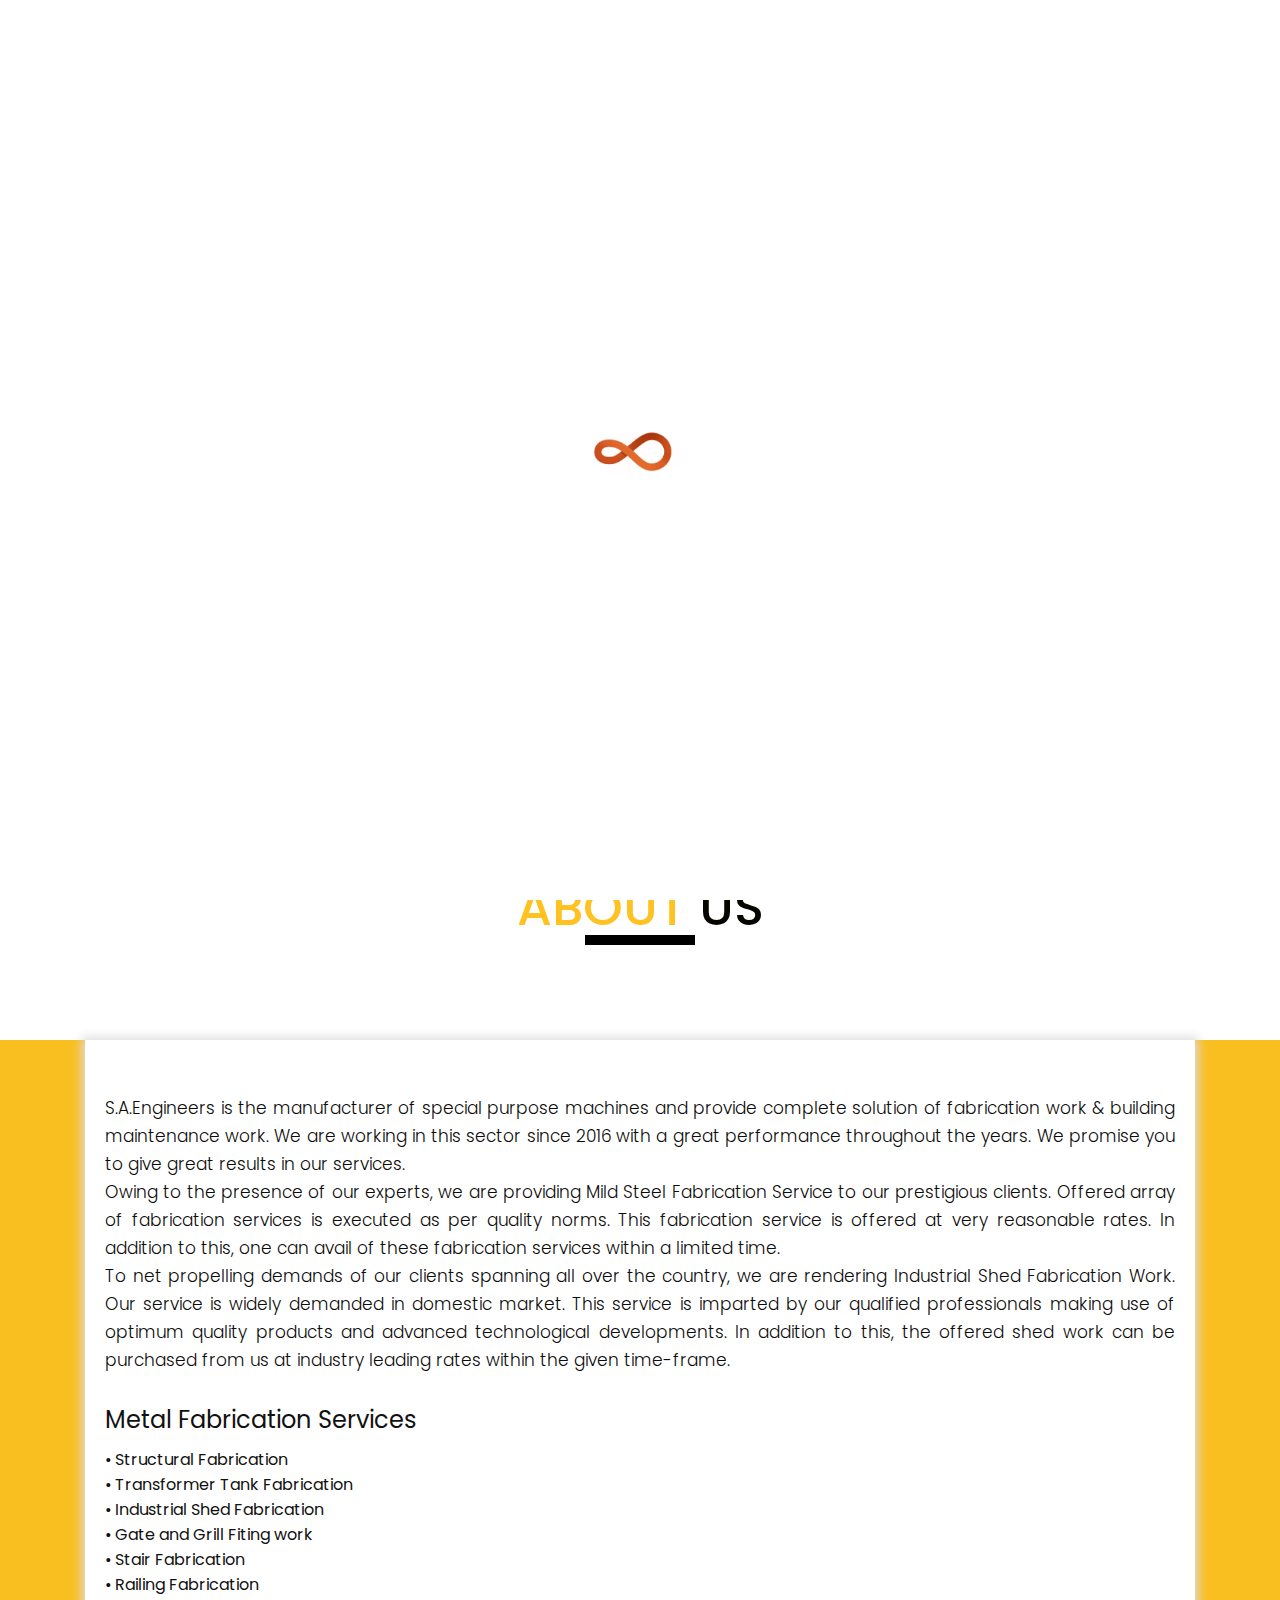
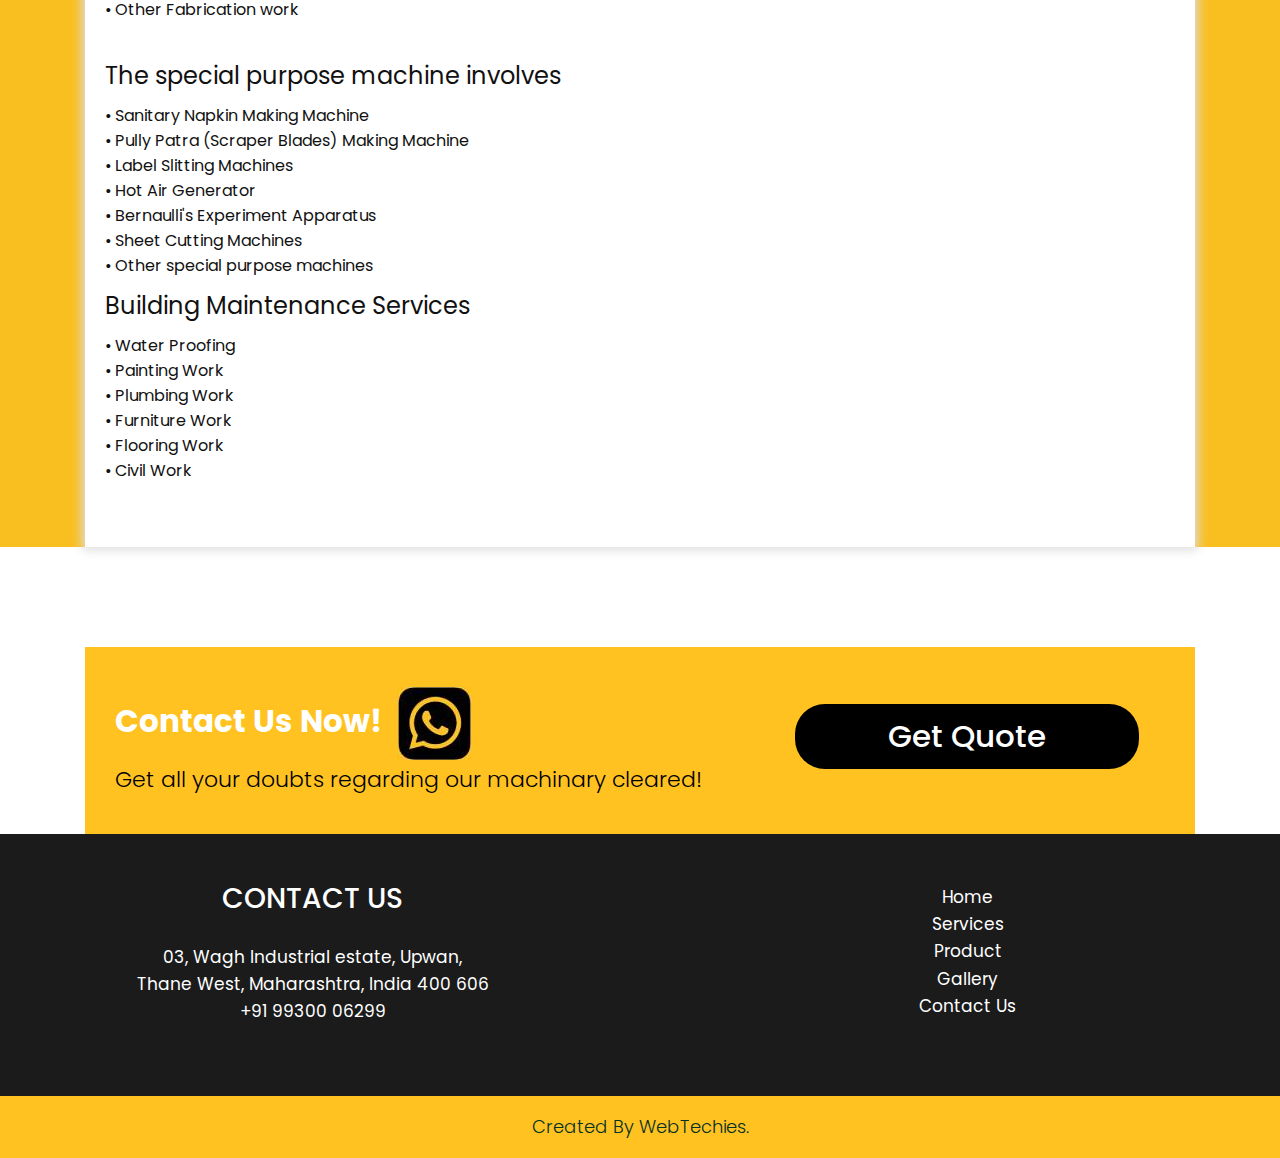
==== commit e91f9a14: "Update index.html" ====
--- a/index.html
+++ b/index.html
@@ -280,7 +280,7 @@
             <div class="row">
                <div class="col-xl-6 col-lg-3 col-md-6 col-sm-12">
                   <div class="contact">
-                     <h3>conatct us</h3>
+                     <h3>contact us</h3>
                      
                      <span>03, Wagh Industrial estate, Upwan,<br>
                         Thane West, Maharashtra, India  400 606<br>
